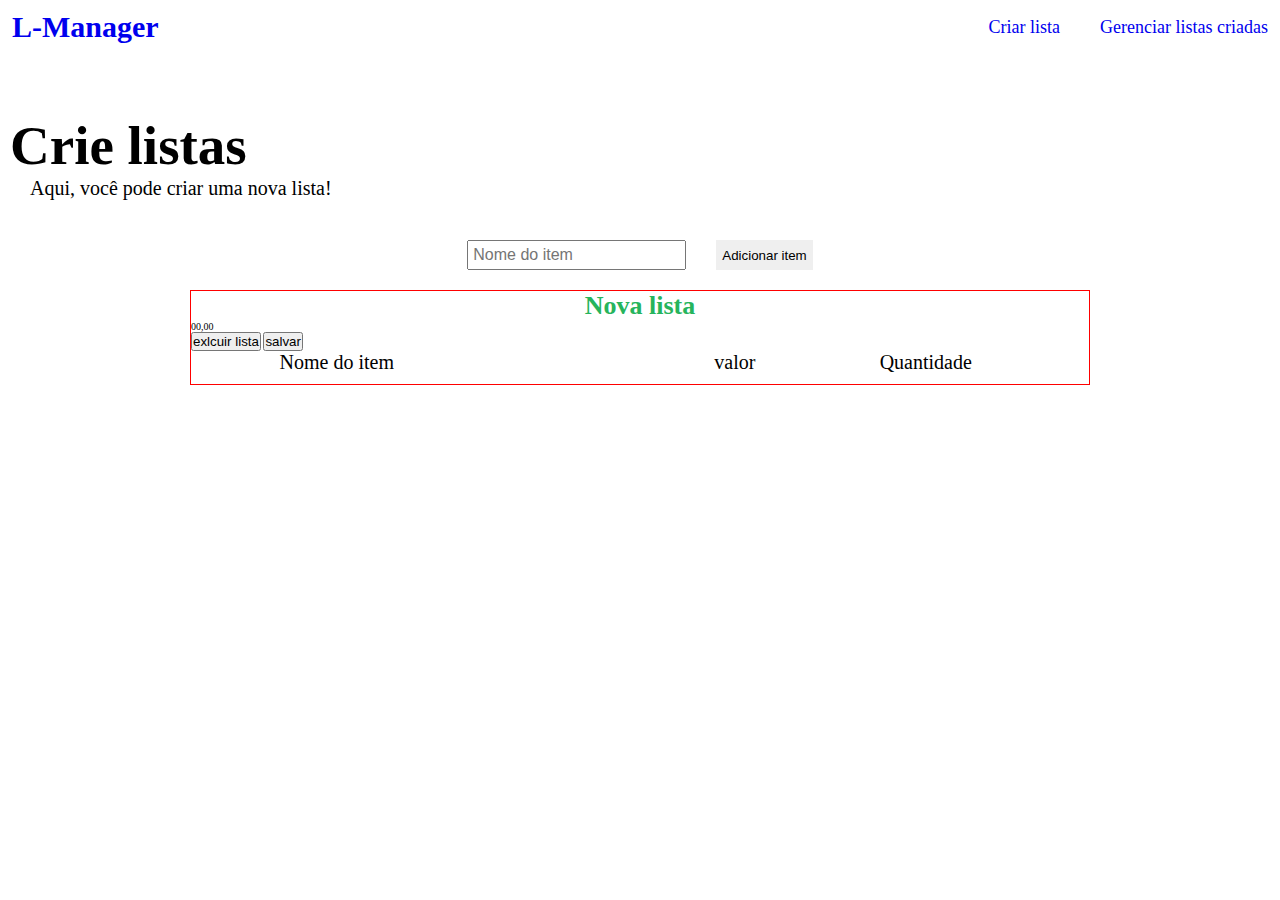
==== index.html @ 5e7c85ae "mvp 💡" ====
<!DOCTYPE html>
<html lang="pt-BR">

<head>
    <meta charset="UTF-8">
    <meta name="viewport" content="width=device-width, initial-scale=1.0">
    <link rel="stylesheet" href="css/index.css" type="text/css">
    <title>Criar nova lista / index</title>
</head>

<body>

    <div class="pop-up-container checked">
        <div class="pop-up">
            <span for="">Insira os dados da compra</span>
            <label for="">Valor do item
                <input type="text">
            </label>
            <label for=""> Quantidade comprada
                <input type="number">
            </label>
            <button>Ok</button>
        </div>
    </div>

    <div class="pop-up-container list-name">
        <div class="pop-up">
            <span for="">Dê um nome a sua lista</span>
            <input type="text" placeholder="Nome da lista">
            <button>Ok</button>
        </div>
    </div>

    <nav>
        <h4><a href="#" id="logoText">L-Manager</a></h4>

        <ul>
            <li><a href="index.html">Criar lista</a></li>
            <li><a href="page2.html">Gerenciar listas criadas</a></li>
        </ul>
    </nav>

    <header>
        <h1>Crie listas</h1>
        <p>Aqui, você pode criar uma nova lista!</p>
    </header>

    <main>

        <div class="input-container">
            <input type="text" id="input-novo-item" placeholder="Nome do item">
            <button id="bt-create-item">Adicionar item</button>
        </div>

        <div class="div-list">
            <div class="div-header">
                <div class="texts">
                    <h5 class="list-name" >Nova lista</h5>
                    <span class="span-gastos hide">00,00</span>
                </div>
                <div class="div-buttons">
                    <button id="bt-delete-list">exlcuir lista</button>
                    <button id="bt-save-list">salvar</button>
                </div>
            </div>
            <ul>
                <li>
                    <input type="checkbox" class="list-checkbox " style="visibility: hidden;">
                    <span class="span-item">Nome do item</span>
                    <span class="span-valor hide">valor</span>
                    <span class="span-quantidade hide">Quantidade</span>
                    <button class="delete-item" style="visibility: hidden;">Excluir</button>
                </li>
            </ul>
        </div>

    </main>

    <script src="javascript/index.js"></script>

</body>

</html>
---- css/index.css ----
/*============= GERAL ==============*/

*{
    margin: 0;
    padding: 0;
    box-sizing: border-box;
    list-style: none;
    text-decoration: none;
}

:root{
    font-size: 62.5%;

    --body-bg-color: #fff;
    --title-color: #000;
    --sub-title-color: #000;
    --text-color: #000;
}

body{
    background-color: var(--body-bg-color);
}

.pop-up-container{
    display: none;

    width: 100vw;
    height: 100vh;

    position: absolute;

    overflow: hidden;

    background-color: rgba(0, 0, 0, 0.384);
}

.pop-up{
    background-color: aqua;

    width: 30rem;
    padding: 1rem 1rem;

    border-radius: .5rem;

    margin: 50vh auto;
    transform: translateY(-50%);
}

.pop-up *{
    display: block;

    margin: 0 auto;
}

.pop-up span{
    margin-bottom: 1rem;

    font-size: 2rem;
    text-align: center;
}
.pop-up input{
    font-size: 2rem;

    padding: .4rem;
    margin-bottom: 1.5rem;
}
.pop-up button{
    font-size: 1.6rem;

    padding: .4rem 1rem;
}


/*============= NAV ==============*/
nav{
    display: flex;
    justify-content: space-between;

    padding: 1rem 1.2rem;
    margin-bottom: 6rem;
}

#logoText{
    font-size: 3rem;
}

nav ul{
    display: flex;
    align-items: center;
    gap: 4rem;
}

nav a{
    font-size: 1.8rem;
}




/*============= HEADER ==============*/
header{
    margin-bottom: 4rem;
}

h1{
    font-size: 5.5rem;
    padding-left: 1rem;
}

header p{
    font-size: 2rem;
    padding-left: 3rem;
}






/*============= MAIN - INPUT CONTAINER ==============*/

.input-container{
    display: flex;
    justify-content: center;
    gap: 3rem;
    margin-bottom: 2rem;
}

.input-container input{
    font-size: 1.6rem;
    padding: .4rem;
}

.input-container button{
    border-radius: 0;
    border: none;
    padding: .4rem .6rem;
}





/*============= MAIN - LIST CONTAINER ==============*/

.div-list{
    border: 1px solid red;
    max-width: 90rem;
    margin-inline: auto;
}


h5{
    text-align: center;
    font-size: 2.6rem;
}

.div-list li{
    margin-bottom: 1rem;
    display: flex;
    align-items: center;
    justify-content: space-between;
}

.span-item{
    font-size: 2rem;
    width: 40%;
}

.span-valor, .span-quantidade{
    width: 10%;
    font-size: 2rem;
}

input[type="checkbox"]{
    display: block;
}

.delete-button{
    background-color: red;
}

h5.list-name{
    color: rgb(38, 180, 92);
}
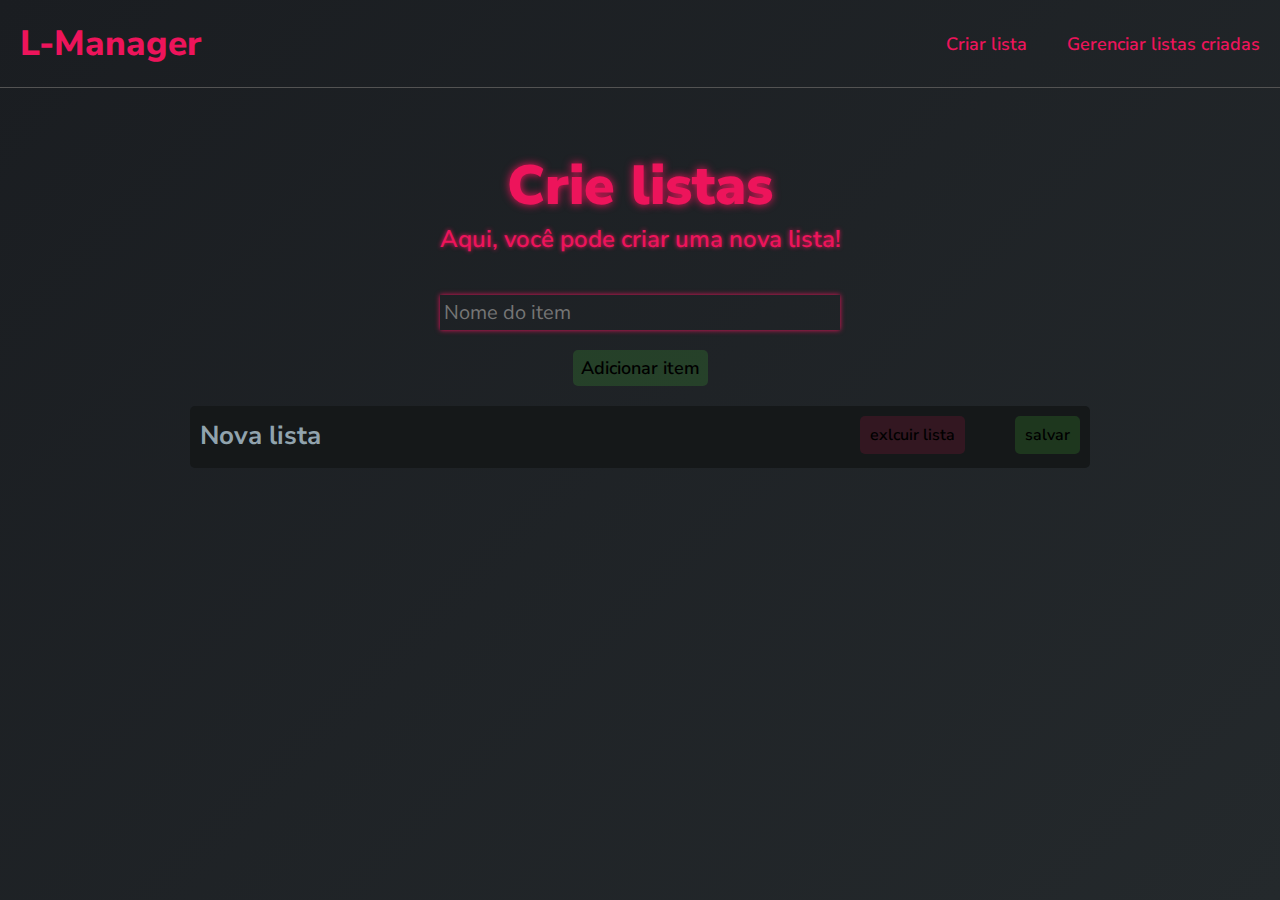
==== commit ba922563: "style & validation :art:" ====
--- a/index.html
+++ b/index.html
@@ -5,29 +5,18 @@
     <meta charset="UTF-8">
     <meta name="viewport" content="width=device-width, initial-scale=1.0">
     <link rel="stylesheet" href="css/index.css" type="text/css">
+    <link rel="preconnect" href="https://fonts.googleapis.com">
+    <link rel="preconnect" href="https://fonts.gstatic.com" crossorigin>
+    <link href="https://fonts.googleapis.com/css2?family=Nunito+Sans:wght@200;300;400;600;700;800;900&display=swap" rel="stylesheet">
     <title>Criar nova lista / index</title>
 </head>
 
 <body>
-
-    <div class="pop-up-container checked">
-        <div class="pop-up">
-            <span for="">Insira os dados da compra</span>
-            <label for="">Valor do item
-                <input type="text">
-            </label>
-            <label for=""> Quantidade comprada
-                <input type="number">
-            </label>
-            <button>Ok</button>
-        </div>
-    </div>
-
     <div class="pop-up-container list-name">
         <div class="pop-up">
             <span for="">Dê um nome a sua lista</span>
             <input type="text" placeholder="Nome da lista">
-            <button>Ok</button>
+            <button disabled>Nomear lista</button>
         </div>
     </div>
 
@@ -49,7 +38,7 @@
 
         <div class="input-container">
             <input type="text" id="input-novo-item" placeholder="Nome do item">
-            <button id="bt-create-item">Adicionar item</button>
+            <button id="bt-create-item" disabled>Adicionar item</button>
         </div>
 
         <div class="div-list">
@@ -59,21 +48,20 @@
                     <span class="span-gastos hide">00,00</span>
                 </div>
                 <div class="div-buttons">
-                    <button id="bt-delete-list">exlcuir lista</button>
-                    <button id="bt-save-list">salvar</button>
+                    <button id="bt-delete-list" title="Excluir lista">exlcuir lista</button>
+                    <button id="bt-save-list" title="Salvar lista">salvar</button>
                 </div>
             </div>
             <ul>
-                <li>
-                    <input type="checkbox" class="list-checkbox " style="visibility: hidden;">
-                    <span class="span-item">Nome do item</span>
-                    <span class="span-valor hide">valor</span>
-                    <span class="span-quantidade hide">Quantidade</span>
+                <li class="hide">
+                    <input type="checkbox" class="list-checkbox" style="visibility: hidden;">
+                    <span class="span-item" >Nome do item</span>
+                    <span class="span-valor">valor</span>
+                    <span class="span-quantidade">Quantidade</span>
                     <button class="delete-item" style="visibility: hidden;">Excluir</button>
                 </li>
             </ul>
         </div>
-
     </main>
 
     <script src="javascript/index.js"></script>
--- a/css/index.css
+++ b/css/index.css
@@ -1,27 +1,37 @@
 /*============= GERAL ==============*/
 
-*{
+* {
     margin: 0;
     padding: 0;
     box-sizing: border-box;
     list-style: none;
     text-decoration: none;
-}
-
-:root{
+
+    font-family: 'Nunito Sans', sans-serif;
+    transition: .3s;
+}
+
+:root {
     font-size: 62.5%;
 
-    --body-bg-color: #fff;
-    --title-color: #000;
-    --sub-title-color: #000;
-    --text-color: #000;
-}
-
-body{
-    background-color: var(--body-bg-color);
-}
-
-.pop-up-container{
+    --vermelho-fiap: #ED145B;
+    --cinza-fiap: #202427;
+    --texto-fiap: #91A3AD;
+    --amarelo-forte: #F4FF52;
+    --verde-forte: #53FF45;
+    --gradiente-fiap: linear-gradient(135deg,#1a1d21,#24292c);
+    --verde-apagado: #55ff4523;
+    --vermelho-apagado: #ED145B23;
+}
+
+body {
+   min-height: 100vh;
+  
+
+   background: var(--gradiente-fiap) no-repeat center;
+}
+
+.pop-up-container {
     display: none;
 
     width: 100vw;
@@ -31,12 +41,12 @@
 
     overflow: hidden;
 
-    background-color: rgba(0, 0, 0, 0.384);
-}
-
-.pop-up{
-    background-color: aqua;
-
+    background-color: rgba(0, 0, 0, 0.404);
+}
+
+.pop-up {
+    background-color: #ED145B;
+    
     width: 30rem;
     padding: 1rem 1rem;
 
@@ -44,72 +54,128 @@
 
     margin: 50vh auto;
     transform: translateY(-50%);
-}
-
-.pop-up *{
+
+    box-shadow: 0 0 20px #ED145B;
+}
+
+.pop-up * {
     display: block;
 
     margin: 0 auto;
 }
 
-.pop-up span{
+.pop-up span {
     margin-bottom: 1rem;
 
     font-size: 2rem;
     text-align: center;
 }
-.pop-up input{
+
+.pop-up input {
     font-size: 2rem;
 
     padding: .4rem;
     margin-bottom: 1.5rem;
-}
-.pop-up button{
+  
+    border: none;
+    border-radius: .5rem;
+}
+
+
+.pop-up button {
     font-size: 1.6rem;
+    font-weight: 600;
 
     padding: .4rem 1rem;
-}
+
+    border: none;
+    border-radius: .5rem;
+
+    background-color: var(--verde-forte);
+
+
+}
+
+
+#bt-delete-list:hover, 
+#bt-save-list:hover,
+.input-container button:hover, 
+input[type="checkbox"]:hover, 
+.delete-item:hover,
+.pop-up button:hover{
+    cursor: pointer;
+}
+
+
+.input-container button[disabled], .pop-up-container.list-name button[disabled]{
+    background-color: var(--verde-apagado);
+    box-shadow: none;
+}
+
+
+
+
 
 
 /*============= NAV ==============*/
-nav{
+nav {
     display: flex;
     justify-content: space-between;
 
-    padding: 1rem 1.2rem;
+    padding: 2rem;
     margin-bottom: 6rem;
-}
-
-#logoText{
-    font-size: 3rem;
-}
-
-nav ul{
+
+    border-bottom: 1px solid #535353;
+}
+
+#logoText {
+    font-size: 3.5rem;
+    font-weight: 800;
+}
+
+#logoText:hover{
+    text-shadow: 0 0 15px #ED145B;
+}
+
+
+nav ul {
     display: flex;
     align-items: center;
     gap: 4rem;
 }
 
-nav a{
+nav a {
     font-size: 1.8rem;
+    font-weight: 600;
+    color: #ED145B;
+}
+
+nav a:hover{
+    text-shadow: 0 0 10px #ED145B;
+    
 }
 
 
 
 
 /*============= HEADER ==============*/
-header{
+header {
     margin-bottom: 4rem;
-}
-
-h1{
+
+    text-align: center;
+    color: #ED145B;
+}
+
+h1 {
     font-size: 5.5rem;
-    padding-left: 1rem;
-}
-
-header p{
-    font-size: 2rem;
-    padding-left: 3rem;
+    text-shadow: 0px 0px 8px #ED145B;
+    font-weight: 900;
+}
+
+header p {
+    font-size: 2.4rem;
+    font-weight: 600;
+    text-shadow: 0px 0px 4px #ED145B;
 }
 
 
@@ -119,23 +185,59 @@
 
 /*============= MAIN - INPUT CONTAINER ==============*/
 
-.input-container{
+.input-container {
     display: flex;
     justify-content: center;
-    gap: 3rem;
+    flex-direction: column;
+    align-items: center;
+
+    gap: 2rem;
+
     margin-bottom: 2rem;
 }
 
-.input-container input{
-    font-size: 1.6rem;
+
+.input-container input {
+    font-size: 2rem;
+
+    width: 40rem;
     padding: .4rem;
-}
-
-.input-container button{
-    border-radius: 0;
-    border: none;
-    padding: .4rem .6rem;
-}
+
+    outline: none;
+
+    border: none;
+
+    background-color: transparent;
+    color: var(--texto-fiap);
+    box-shadow: 0 0 5px #ED145B;
+}
+
+.input-container input:focus{
+    background-color: #ed145c07;
+}
+
+
+.input-container button {
+    border-radius: .5rem;
+    border: none;
+
+    padding: .6rem .8rem;
+
+
+    font-size: 1.8rem;
+    font-weight: 600;
+    color: black;
+
+    width: fit-content;
+
+   
+
+    background-color: var(--verde-forte);
+    box-shadow: 0 0 15px var(--verde-forte);
+}
+
+
+
 
 
 
@@ -143,43 +245,153 @@
 
 /*============= MAIN - LIST CONTAINER ==============*/
 
-.div-list{
-    border: 1px solid red;
+.div-list {
     max-width: 90rem;
     margin-inline: auto;
-}
-
-
-h5{
-    text-align: center;
-    font-size: 2.6rem;
-}
-
-.div-list li{
-    margin-bottom: 1rem;
+
+    border-radius: .5rem;
+
+    background-color: #151819;
+
+    padding-inline: 1rem;
+    padding-bottom: .4rem;
+}
+
+
+.div-header {
     display: flex;
     align-items: center;
     justify-content: space-between;
-}
-
-.span-item{
+    
+    padding-block: 1rem;
+}
+
+
+.div-header .texts{
+    flex-grow: 1;
+}
+
+
+.div-header .texts h5{
+    text-align: start;
+    font-size: 2.6rem;
+    color: var(--texto-fiap);
+}
+
+
+.div-header .texts span{
+    font-size: 2rem;
+    color: var(--texto-fiap);
+}
+
+
+.div-header .texts span::before{
+    content: 'Total gasto: R$ ';
+    color: var(--texto-fiap);
+    margin-top: 1rem;
+}
+
+
+.div-buttons {
+    width: 25%;
+
+    display: flex;
+
+    justify-content: space-between;
+}
+
+
+.div-buttons button {
+    font-size: 1.6rem;
+    font-weight: 600;
+
+    padding: .8rem 1rem;
+
+    border-radius: .5rem;
+    border: none;
+}
+
+
+#bt-delete-list{
+    background-color: var(--vermelho-apagado);
+}
+
+
+#bt-delete-list:hover{
+    box-shadow: 0 0 10px var(--vermelho-fiap);
+    background-color: var(--vermelho-fiap);
+}
+
+
+#bt-save-list{
+   background-color: var(--verde-apagado);
+}
+
+
+#bt-save-list:hover{
+    
+    box-shadow: 0 0 10px var(--verde-forte);
+    background-color: var(--verde-forte);
+}
+
+
+.div-list li:nth-of-type(1) {
+    color: var(--texto-fiap);
+    border-bottom: 1px solid #535353;
+}
+
+.div-list li {
+    margin-bottom: 1rem;
+    padding: .4rem .6rem;
+
+    border-radius: .5rem;
+
+    display: flex;
+    align-items: center;
+    justify-content: space-between;
+
+    color: var(--texto-fiap);
+}
+
+.span-item {
     font-size: 2rem;
     width: 40%;
 }
 
-.span-valor, .span-quantidade{
+.span-valor,
+.span-quantidade {
     width: 10%;
     font-size: 2rem;
 }
 
-input[type="checkbox"]{
+
+input[type="checkbox"] {
     display: block;
-}
-
-.delete-button{
-    background-color: red;
-}
-
-h5.list-name{
-    color: rgb(38, 180, 92);
+
+    width: 2.4rem;
+    height: 2.4rem;
+}
+
+.delete-item {
+
+    font-size: 1.5rem;
+    font-weight: 600;
+
+    height: 2.4rem;
+    padding-inline: .6rem;
+    padding-block: .3rem;
+
+    border-radius: .5rem;
+    border: none;
+    
+    background-color: var(--vermelho-fiap);
+}
+
+
+.delete-item:hover {
+    box-shadow: 0 0 15px var(--vermelho-fiap);
+}
+
+.hide{
+    display: none !important;
 }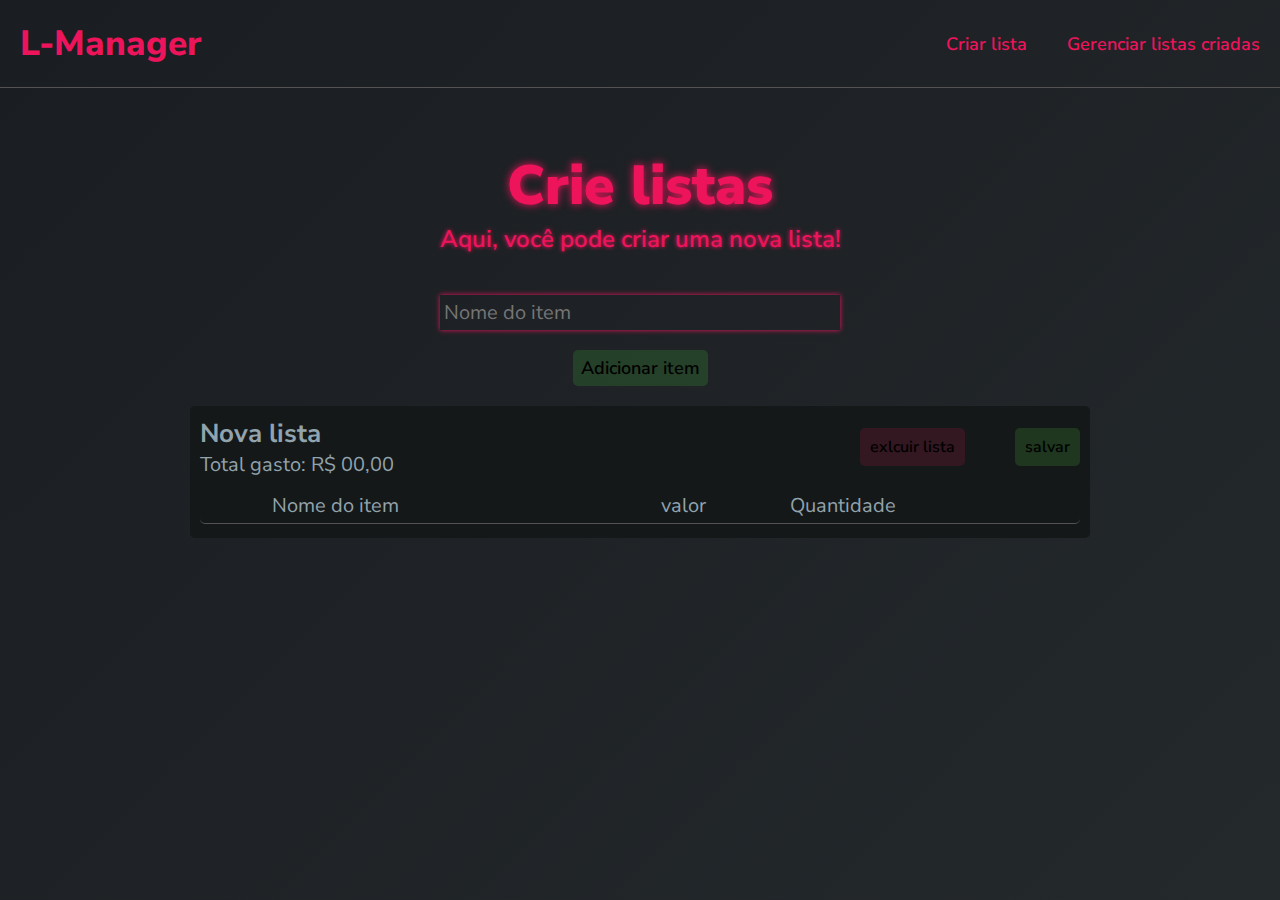
==== commit 95c2c2f5: "Reestruturação :clown_face:" ====
--- a/index.html
+++ b/index.html
@@ -7,7 +7,8 @@
     <link rel="stylesheet" href="css/index.css" type="text/css">
     <link rel="preconnect" href="https://fonts.googleapis.com">
     <link rel="preconnect" href="https://fonts.gstatic.com" crossorigin>
-    <link href="https://fonts.googleapis.com/css2?family=Nunito+Sans:wght@200;300;400;600;700;800;900&display=swap" rel="stylesheet">
+    <link href="https://fonts.googleapis.com/css2?family=Nunito+Sans:wght@200;300;400;600;700;800;900&display=swap"
+        rel="stylesheet">
     <title>Criar nova lista / index</title>
 </head>
 
@@ -20,12 +21,38 @@
         </div>
     </div>
 
+    <div class="pop-up-container checked">
+        <div class="pop-up">
+            <span for="">Insira os dados da compra</span>
+            <label for="">Valor do item
+                <input type="text" class="input-valor">
+            </label>
+            <label for=""> Quantidade comprada
+                <input type="number" class="input-quantidade">
+            </label>
+            <button>Ok</button>
+        </div>
+    </div>
+
+    <div class="pop-up-container edit">
+        <div class="pop-up">
+            <span for="">Insira os novos dados da compra</span>
+            <label for="">Valor do item
+                <input type="text" class="input-valor">
+            </label>
+            <label for=""> Quantidade comprada
+                <input type="number" class="input-quantidade">
+            </label>
+            <button>Ok</button>
+        </div>
+    </div>
+
     <nav>
         <h4><a href="#" id="logoText">L-Manager</a></h4>
 
         <ul>
             <li><a href="index.html">Criar lista</a></li>
-            <li><a href="page2.html">Gerenciar listas criadas</a></li>
+            <li><a href="gerenciar.html">Gerenciar listas criadas</a></li>
         </ul>
     </nav>
 
@@ -44,7 +71,7 @@
         <div class="div-list">
             <div class="div-header">
                 <div class="texts">
-                    <h5 class="list-name" >Nova lista</h5>
+                    <h5 class="list-name">Nova lista</h5>
                     <span class="span-gastos hide">00,00</span>
                 </div>
                 <div class="div-buttons">
@@ -55,17 +82,18 @@
             <ul>
                 <li class="hide">
                     <input type="checkbox" class="list-checkbox" style="visibility: hidden;">
-                    <span class="span-item" >Nome do item</span>
+                    <span class="span-item">Nome do item</span>
                     <span class="span-valor">valor</span>
                     <span class="span-quantidade">Quantidade</span>
+                    <button class="edit-item" style="visibility: hidden;">Editar</button>
                     <button class="delete-item" style="visibility: hidden;">Excluir</button>
                 </li>
             </ul>
         </div>
     </main>
 
-    <script src="javascript/index.js"></script>
-
+    <script type="module" src="javascript/index.js"></script>
+    <script  type="module" src="javascript/geral.js"></script>
 </body>
 
 </html>--- a/css/index.css
+++ b/css/index.css
@@ -210,10 +210,11 @@
     background-color: transparent;
     color: var(--texto-fiap);
     box-shadow: 0 0 5px #ED145B;
+    transition: 0s;
 }
 
 .input-container input:focus{
-    background-color: #ed145c07;
+    background-color: #ed145c17;
 }
 
 
@@ -288,7 +289,7 @@
 .div-header .texts span::before{
     content: 'Total gasto: R$ ';
     color: var(--texto-fiap);
-    margin-top: 1rem;
+    margin-top: 1.5rem;
 }
 
 
@@ -372,7 +373,7 @@
     height: 2.4rem;
 }
 
-.delete-item {
+.delete-item, .edit-item{
 
     font-size: 1.5rem;
     font-weight: 600;
@@ -383,15 +384,29 @@
 
     border-radius: .5rem;
     border: none;
-    
+}
+
+.edit-item[disabled='']{
+    background-color: var(--verde-apagado);
+}
+
+.edit-item[disabled='']:hover{
+    box-shadow: none
+}
+
+.edit-item{
+    background-color: var(--verde-forte);
+}
+
+.edit-item:hover {
+    box-shadow: 0 0 15px var(--verde-forte);
+}
+
+.delete-item{
     background-color: var(--vermelho-fiap);
 }
-
 
 .delete-item:hover {
     box-shadow: 0 0 15px var(--vermelho-fiap);
 }
 
-.hide{
-    display: none !important;
-}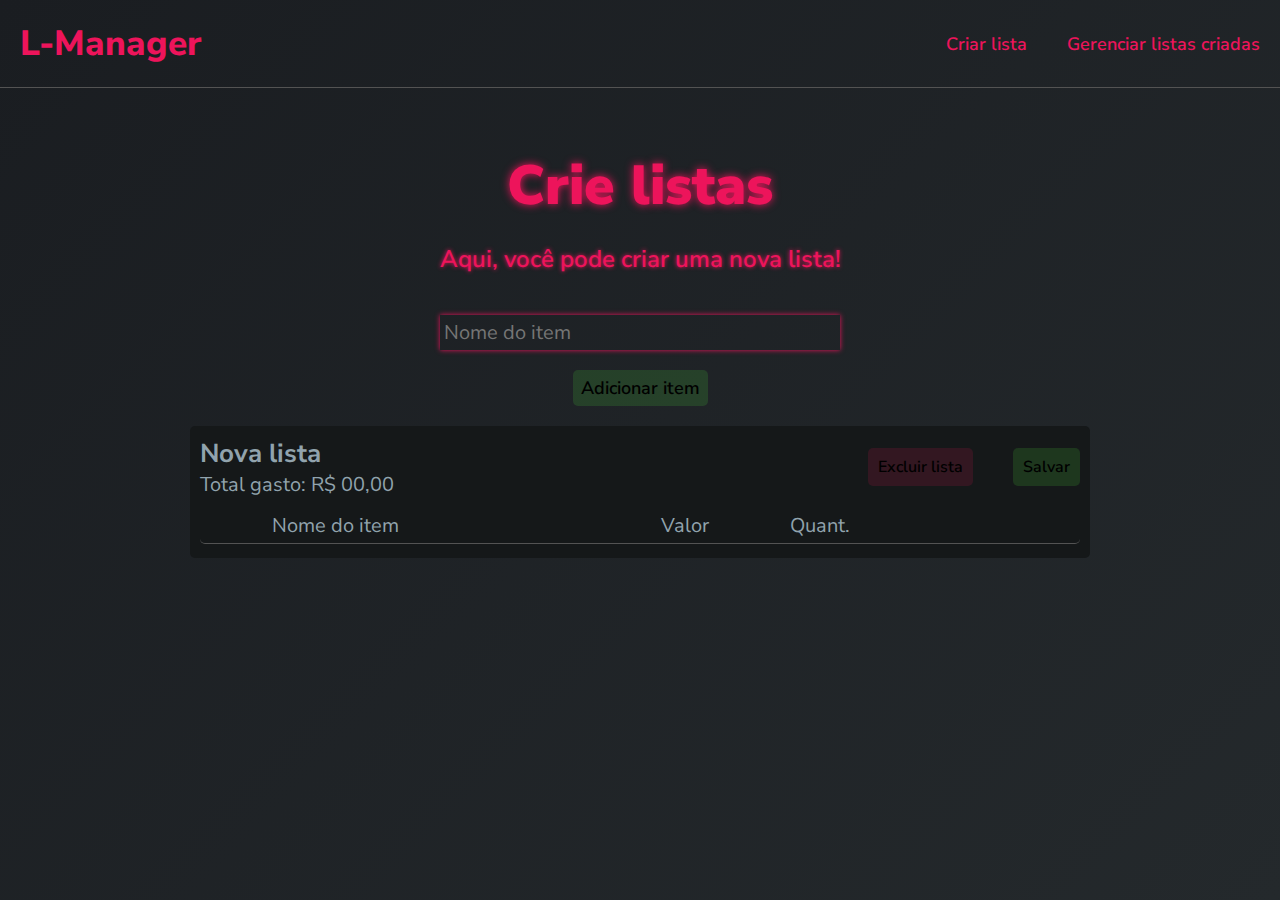
==== commit 15c20bc9: "features finais + responsivo tablet" ====
--- a/index.html
+++ b/index.html
@@ -25,7 +25,7 @@
         <div class="pop-up">
             <span for="">Insira os dados da compra</span>
             <label for="">Valor do item
-                <input type="text" class="input-valor">
+                <input type="number" class="input-valor">
             </label>
             <label for=""> Quantidade comprada
                 <input type="number" class="input-quantidade">
@@ -38,7 +38,7 @@
         <div class="pop-up">
             <span for="">Insira os novos dados da compra</span>
             <label for="">Valor do item
-                <input type="text" class="input-valor">
+                <input type="number" class="input-valor">
             </label>
             <label for=""> Quantidade comprada
                 <input type="number" class="input-quantidade">
@@ -75,16 +75,16 @@
                     <span class="span-gastos hide">00,00</span>
                 </div>
                 <div class="div-buttons">
-                    <button id="bt-delete-list" title="Excluir lista">exlcuir lista</button>
-                    <button id="bt-save-list" title="Salvar lista">salvar</button>
+                    <button id="bt-delete-list" title="Excluir lista">Excluir lista</button>
+                    <button id="bt-save-list" title="Salvar lista">Salvar</button>
                 </div>
             </div>
             <ul>
                 <li class="hide">
                     <input type="checkbox" class="list-checkbox" style="visibility: hidden;">
                     <span class="span-item">Nome do item</span>
-                    <span class="span-valor">valor</span>
-                    <span class="span-quantidade">Quantidade</span>
+                    <span class="span-valor">Valor</span>
+                    <span class="span-quantidade">Quant.</span>
                     <button class="edit-item" style="visibility: hidden;">Editar</button>
                     <button class="delete-item" style="visibility: hidden;">Excluir</button>
                 </li>
--- a/css/index.css
+++ b/css/index.css
@@ -19,16 +19,16 @@
     --texto-fiap: #91A3AD;
     --amarelo-forte: #F4FF52;
     --verde-forte: #53FF45;
-    --gradiente-fiap: linear-gradient(135deg,#1a1d21,#24292c);
+    --gradiente-fiap: linear-gradient(135deg, #1a1d21, #24292c);
     --verde-apagado: #55ff4523;
     --vermelho-apagado: #ED145B23;
 }
 
 body {
-   min-height: 100vh;
-  
-
-   background: var(--gradiente-fiap) no-repeat center;
+    min-height: 100vh;
+
+
+    background: var(--gradiente-fiap) no-repeat center;
 }
 
 .pop-up-container {
@@ -46,7 +46,7 @@
 
 .pop-up {
     background-color: #ED145B;
-    
+
     width: 30rem;
     padding: 1rem 1rem;
 
@@ -65,7 +65,7 @@
 }
 
 .pop-up span {
-    margin-bottom: 1rem;
+    margin-bottom: 2rem;
 
     font-size: 2rem;
     text-align: center;
@@ -75,10 +75,11 @@
     font-size: 2rem;
 
     padding: .4rem;
-    margin-bottom: 1.5rem;
-  
+    margin-block: .5rem 2rem;
+
     border: none;
     border-radius: .5rem;
+    width: 100%;
 }
 
 
@@ -92,22 +93,27 @@
     border-radius: .5rem;
 
     background-color: var(--verde-forte);
-
-
-}
-
-
-#bt-delete-list:hover, 
+}
+
+.pop-up label{
+    font-size: 1.6rem;
+    font-weight: 500;
+    width: 90%;
+}
+
+
+#bt-delete-list:hover,
 #bt-save-list:hover,
-.input-container button:hover, 
-input[type="checkbox"]:hover, 
+.input-container button:hover,
+input[type="checkbox"]:hover,
 .delete-item:hover,
-.pop-up button:hover{
+.pop-up button:hover {
     cursor: pointer;
 }
 
 
-.input-container button[disabled], .pop-up-container.list-name button[disabled]{
+.input-container button[disabled],
+.pop-up-container.list-name button[disabled] {
     background-color: var(--verde-apagado);
     box-shadow: none;
 }
@@ -133,7 +139,7 @@
     font-weight: 800;
 }
 
-#logoText:hover{
+#logoText:hover {
     text-shadow: 0 0 15px #ED145B;
 }
 
@@ -150,9 +156,9 @@
     color: #ED145B;
 }
 
-nav a:hover{
+nav a:hover {
     text-shadow: 0 0 10px #ED145B;
-    
+
 }
 
 
@@ -170,12 +176,15 @@
     font-size: 5.5rem;
     text-shadow: 0px 0px 8px #ED145B;
     font-weight: 900;
+    padding-inline: 2rem;
+    margin-bottom: 2rem;
 }
 
 header p {
     font-size: 2.4rem;
     font-weight: 600;
     text-shadow: 0px 0px 4px #ED145B;
+     padding-inline: 2rem;
 }
 
 
@@ -213,7 +222,7 @@
     transition: 0s;
 }
 
-.input-container input:focus{
+.input-container input:focus {
     background-color: #ed145c17;
 }
 
@@ -231,7 +240,7 @@
 
     width: fit-content;
 
-   
+
 
     background-color: var(--verde-forte);
     box-shadow: 0 0 15px var(--verde-forte);
@@ -263,30 +272,30 @@
     display: flex;
     align-items: center;
     justify-content: space-between;
-    
+
     padding-block: 1rem;
 }
 
 
-.div-header .texts{
+.div-header .texts {
     flex-grow: 1;
 }
 
 
-.div-header .texts h5{
+.div-header .texts h5 {
     text-align: start;
     font-size: 2.6rem;
     color: var(--texto-fiap);
 }
 
 
-.div-header .texts span{
+.div-header .texts span {
     font-size: 2rem;
     color: var(--texto-fiap);
 }
 
 
-.div-header .texts span::before{
+.div-header .texts span::before {
     content: 'Total gasto: R$ ';
     color: var(--texto-fiap);
     margin-top: 1.5rem;
@@ -294,10 +303,10 @@
 
 
 .div-buttons {
-    width: 25%;
-
+    width: max-content;
+    
     display: flex;
-
+    gap: 4rem;
     justify-content: space-between;
 }
 
@@ -313,24 +322,24 @@
 }
 
 
-#bt-delete-list{
+#bt-delete-list {
     background-color: var(--vermelho-apagado);
 }
 
 
-#bt-delete-list:hover{
+#bt-delete-list:hover {
     box-shadow: 0 0 10px var(--vermelho-fiap);
     background-color: var(--vermelho-fiap);
 }
 
 
-#bt-save-list{
-   background-color: var(--verde-apagado);
-}
-
-
-#bt-save-list:hover{
-    
+#bt-save-list {
+    background-color: var(--verde-apagado);
+}
+
+
+#bt-save-list:hover {
+
     box-shadow: 0 0 10px var(--verde-forte);
     background-color: var(--verde-forte);
 }
@@ -357,6 +366,7 @@
 .span-item {
     font-size: 2rem;
     width: 40%;
+   word-break: break-all;
 }
 
 .span-valor,
@@ -373,7 +383,8 @@
     height: 2.4rem;
 }
 
-.delete-item, .edit-item{
+.delete-item,
+.edit-item {
 
     font-size: 1.5rem;
     font-weight: 600;
@@ -386,23 +397,25 @@
     border: none;
 }
 
-.edit-item[disabled='']{
+.edit-item[disabled=''] {
     background-color: var(--verde-apagado);
 }
 
-.edit-item[disabled='']:hover{
+.edit-item[disabled='']:hover {
+    cursor: initial;
     box-shadow: none
 }
 
-.edit-item{
+.edit-item {
     background-color: var(--verde-forte);
 }
 
 .edit-item:hover {
     box-shadow: 0 0 15px var(--verde-forte);
-}
-
-.delete-item{
+    cursor: pointer;
+}
+
+.delete-item {
     background-color: var(--vermelho-fiap);
 }
 
@@ -410,3 +423,153 @@
     box-shadow: 0 0 15px var(--vermelho-fiap);
 }
 
+
+
+
+
+/*==================================RESPONSIVE*/
+@media (max-width: 1000px) {
+
+    /*nav*/
+    nav {
+        padding: 1rem;
+        margin-bottom: 3rem;
+    }
+
+    #logoText {
+        font-size: 2rem;
+        font-weight: 800;
+    }
+
+
+    nav ul {
+        gap: 2rem;
+    }
+
+    nav a {
+        font-size: 1.6rem;
+    }
+
+
+
+    /*header*/
+    header {
+        margin-bottom: 3rem;
+    }
+
+    h1 {
+        font-size: 3rem;
+        font-weight: 800;
+    }
+
+    header p {
+        font-size: 2rem;
+    }
+
+
+
+    /*input container*/
+    .input-container {
+        gap: 2rem;
+    }
+
+
+    .input-container input {
+        font-size: 1.6rem;
+
+        width: 80vw;
+        max-width: 40rem;
+    }
+
+    .input-container button {
+        padding: .3rem .5rem;
+
+        font-size: 1.6rem;
+    }
+
+
+
+    /*list*/
+    .div-list {
+        width: 90rem;
+        max-width: 80vw;
+    }
+
+
+    .div-header {
+        padding-block: 1rem;
+    }
+
+
+    .div-header .texts {
+        flex-grow: 1;
+    }
+
+
+    .div-header .texts h5 {
+        font-size: 1.8rem;
+    }
+
+
+    .div-header .texts span {
+        font-size: 1.8rem;
+    }
+
+
+    .div-header .texts span::before {
+        margin-top: 1.5rem;
+    }
+
+
+    .div-buttons {
+        width: max-content;
+        gap: 1rem;
+    }
+
+
+    .div-buttons button {
+        font-size: 1.4rem;
+        padding: .4rem .6rem;
+    }
+
+    .div-list li {
+        margin-bottom: 1rem;
+        padding: .4rem .6rem;
+    }
+
+    .span-item {
+        font-size: 1.6rem;
+        width: 35%;
+    }
+
+    .span-valor,
+    .span-quantidade {
+        width: 10%;
+        font-size: 1.6rem;
+    }
+
+
+    input[type="checkbox"] {
+        display: block;
+
+        width: 1.8rem;
+        height: 1.8rem;
+    }
+
+    .delete-item,
+    .edit-item {
+
+        font-size: 1.4rem;
+        font-weight: 600;
+
+        height: 2.4rem;
+        padding-inline: .6rem;
+        padding-block: .3rem;
+    }
+
+}
+
+
+@media (max-width: 550px) {
+
+}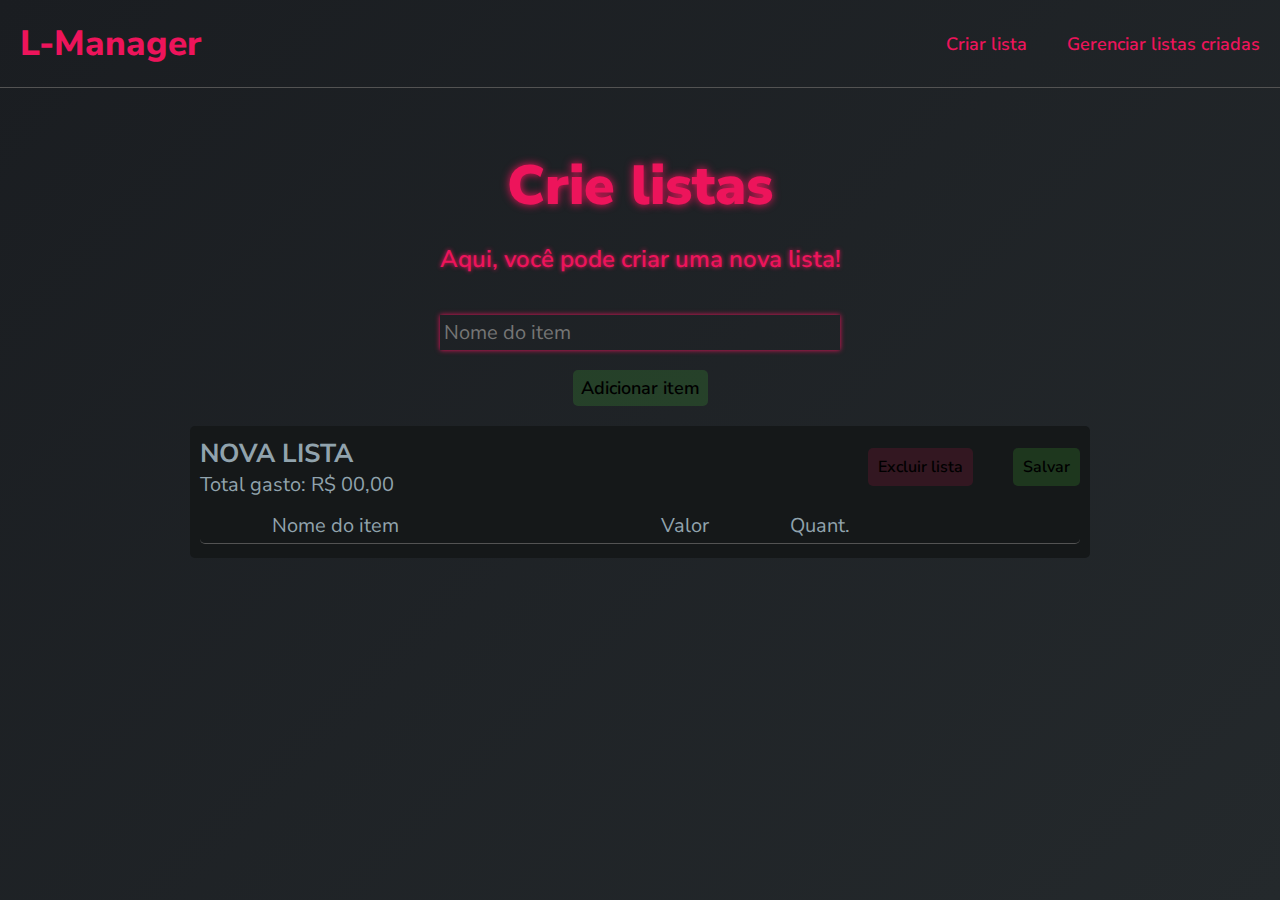
==== commit 121f8ff0: "remove autocomplete" ====
--- a/index.html
+++ b/index.html
@@ -16,7 +16,7 @@
     <div class="pop-up-container list-name">
         <div class="pop-up">
             <span for="">Dê um nome a sua lista</span>
-            <input type="text" placeholder="Nome da lista">
+            <input type="text" placeholder="Nome da lista" autocomplete="off">
             <button disabled>Nomear lista</button>
         </div>
     </div>
@@ -25,10 +25,10 @@
         <div class="pop-up">
             <span for="">Insira os dados da compra</span>
             <label for="">Valor do item
-                <input type="number" class="input-valor">
+                <input type="number" class="input-valor"  autocomplete="off">
             </label>
             <label for=""> Quantidade comprada
-                <input type="number" class="input-quantidade">
+                <input type="number" class="input-quantidade"  autocomplete="off">
             </label>
             <button>Ok</button>
         </div>
@@ -38,10 +38,10 @@
         <div class="pop-up">
             <span for="">Insira os novos dados da compra</span>
             <label for="">Valor do item
-                <input type="number" class="input-valor">
+                <input type="number" class="input-valor"  autocomplete="off"> 
             </label>
             <label for=""> Quantidade comprada
-                <input type="number" class="input-quantidade">
+                <input type="number" class="input-quantidade"  autocomplete="off">
             </label>
             <button>Ok</button>
         </div>
@@ -64,7 +64,7 @@
     <main>
 
         <div class="input-container">
-            <input type="text" id="input-novo-item" placeholder="Nome do item">
+            <input type="text" id="input-novo-item" placeholder="Nome do item"  autocomplete="off">
             <button id="bt-create-item" disabled>Adicionar item</button>
         </div>
 
--- a/css/index.css
+++ b/css/index.css
@@ -27,7 +27,6 @@
 body {
     min-height: 100vh;
 
-
     background: var(--gradiente-fiap) no-repeat center;
 }
 
@@ -48,6 +47,7 @@
     background-color: #ED145B;
 
     width: 30rem;
+    max-width: 80vw;
     padding: 1rem 1rem;
 
     border-radius: .5rem;
@@ -95,7 +95,7 @@
     background-color: var(--verde-forte);
 }
 
-.pop-up label{
+.pop-up label {
     font-size: 1.6rem;
     font-weight: 500;
     width: 90%;
@@ -184,7 +184,7 @@
     font-size: 2.4rem;
     font-weight: 600;
     text-shadow: 0px 0px 4px #ED145B;
-     padding-inline: 2rem;
+    padding-inline: 2rem;
 }
 
 
@@ -279,6 +279,7 @@
 
 .div-header .texts {
     flex-grow: 1;
+
 }
 
 
@@ -286,6 +287,7 @@
     text-align: start;
     font-size: 2.6rem;
     color: var(--texto-fiap);
+    text-transform: uppercase;
 }
 
 
@@ -304,7 +306,7 @@
 
 .div-buttons {
     width: max-content;
-    
+
     display: flex;
     gap: 4rem;
     justify-content: space-between;
@@ -366,13 +368,14 @@
 .span-item {
     font-size: 2rem;
     width: 40%;
-   word-break: break-all;
+    word-break: break-all;
 }
 
 .span-valor,
 .span-quantidade {
     width: 10%;
     font-size: 2rem;
+    word-break: keep-all;
 }
 
 
@@ -508,6 +511,7 @@
 
     .div-header .texts h5 {
         font-size: 1.8rem;
+        word-break: break-all;
     }
 
 
@@ -572,4 +576,78 @@
 
 @media (max-width: 550px) {
 
+    #logoText {
+        font-size: 1.8rem;
+    }
+
+    nav li {
+        text-align: center;
+    }
+
+    nav ul {
+        gap: 1rem;
+    }
+
+
+    .div-list {
+        max-width: none;
+        width: 95%;
+        max-height: 50vh;
+        overflow-y: scroll;
+        margin-bottom: 2rem;
+    }
+
+    .div-header .texts{
+        width: 70%;
+    }
+
+    .div-header .texts h5 {
+        font-size: 1.6rem;
+        
+    }
+
+    .div-header .texts span {
+        font-size: 1.4rem;
+    }
+
+    .div-header .texts span::before {
+        content: 'Total: R$ ';
+    }
+
+    .div-buttons button {
+        font-size: 1.4rem;
+        padding: .4rem .5rem;
+    }
+    
+    .span-item {
+        font-size: 1.4rem;
+        width: 20%;
+
+    }
+
+    .span-valor,
+    .span-quantidade {
+        font-size: 1.4rem;
+        width: 15%;
+        text-align: center;
+        word-break: break-all;
+    }
+
+    li.hide span{
+        word-break: keep-all;
+    }
+
+    .delete-item,
+    .edit-item {
+
+        font-size: 1.4rem;
+        font-weight: 600;
+
+        height: 2.4rem;
+        padding-inline: .3rem;
+        padding-block: .1rem;
+    }
+
+
+
 }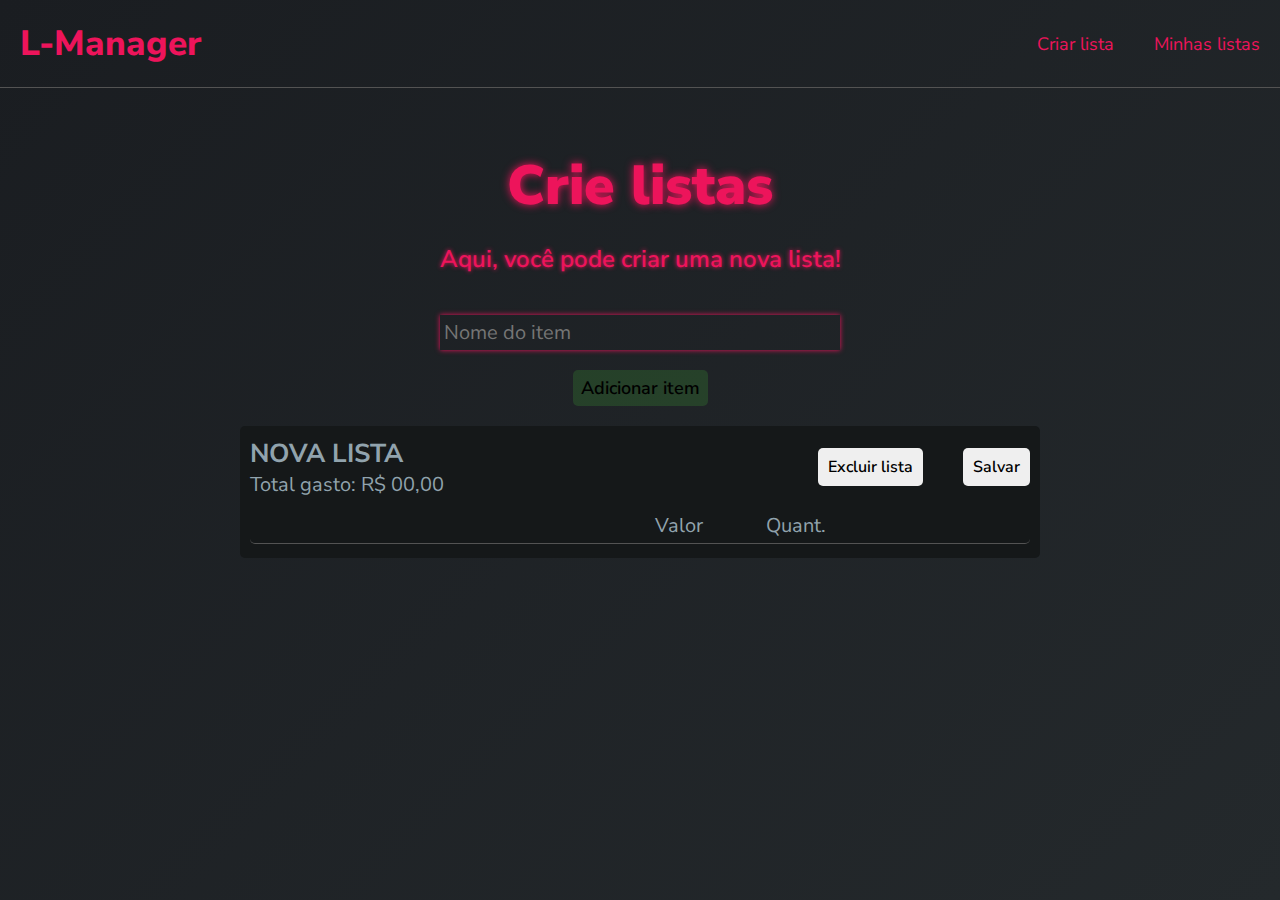
==== commit c2175080: "css and html improved" ====
--- a/index.html
+++ b/index.html
@@ -52,7 +52,7 @@
 
         <ul>
             <li><a href="index.html">Criar lista</a></li>
-            <li><a href="gerenciar.html">Gerenciar listas criadas</a></li>
+            <li><a href="gerenciar.html">Minhas listas</a></li>
         </ul>
     </nav>
 
@@ -82,7 +82,7 @@
             <ul>
                 <li class="hide">
                     <input type="checkbox" class="list-checkbox" style="visibility: hidden;">
-                    <span class="span-item">Nome do item</span>
+                    <span class="span-item"></span>
                     <span class="span-valor">Valor</span>
                     <span class="span-quantidade">Quant.</span>
                     <button class="edit-item" style="visibility: hidden;">Editar</button>
--- a/css/index.css
+++ b/css/index.css
@@ -152,7 +152,7 @@
 
 nav a {
     font-size: 1.8rem;
-    font-weight: 600;
+    /* font-weight: 600; */
     color: #ED145B;
 }
 
@@ -256,7 +256,7 @@
 /*============= MAIN - LIST CONTAINER ==============*/
 
 .div-list {
-    max-width: 90rem;
+    width: 800px;
     margin-inline: auto;
 
     border-radius: .5rem;
@@ -324,26 +324,30 @@
 }
 
 
-#bt-delete-list {
+#bt-delete-list[disabled='true'] {
     background-color: var(--vermelho-apagado);
 }
 
-
-#bt-delete-list:hover {
+#bt-delete-list[disabled='false'] {
+    background-color: var(--vermelho-fiap);
+    color: #000;
+}
+#bt-delete-list[disabled='false']:hover {
     box-shadow: 0 0 10px var(--vermelho-fiap);
-    background-color: var(--vermelho-fiap);
-}
-
-
-#bt-save-list {
+}
+
+
+#bt-save-list[disabled='true'] {
     background-color: var(--verde-apagado);
 }
 
-
-#bt-save-list:hover {
-
+#bt-save-list[disabled='false'] {
+    background-color: var(--verde-forte);
+    color: #000;
+}
+
+#bt-save-list[disabled='false']:hover {
     box-shadow: 0 0 10px var(--verde-forte);
-    background-color: var(--verde-forte);
 }
 
 
@@ -441,7 +445,7 @@
 
     #logoText {
         font-size: 2rem;
-        font-weight: 800;
+        /* font-weight: 800; */
     }
 
 
@@ -494,8 +498,8 @@
 
     /*list*/
     .div-list {
-        width: 90rem;
-        max-width: 80vw;
+        width: 85%;
+        min-width: 340px;
     }
 
 
@@ -576,29 +580,24 @@
 
 @media (max-width: 550px) {
 
-    #logoText {
-        font-size: 1.8rem;
-    }
-
-    nav li {
-        text-align: center;
-    }
-
-    nav ul {
-        gap: 1rem;
-    }
-
 
     .div-list {
         max-width: none;
-        width: 95%;
-        max-height: 50vh;
+       
+        max-height: 70vh;
         overflow-y: scroll;
         margin-bottom: 2rem;
     }
 
+    .div-header{
+        display: flex;
+        flex-direction: column;
+        align-items: start;
+        gap: 1rem;
+    }
+
     .div-header .texts{
-        width: 70%;
+        width: 100%;
     }
 
     .div-header .texts h5 {
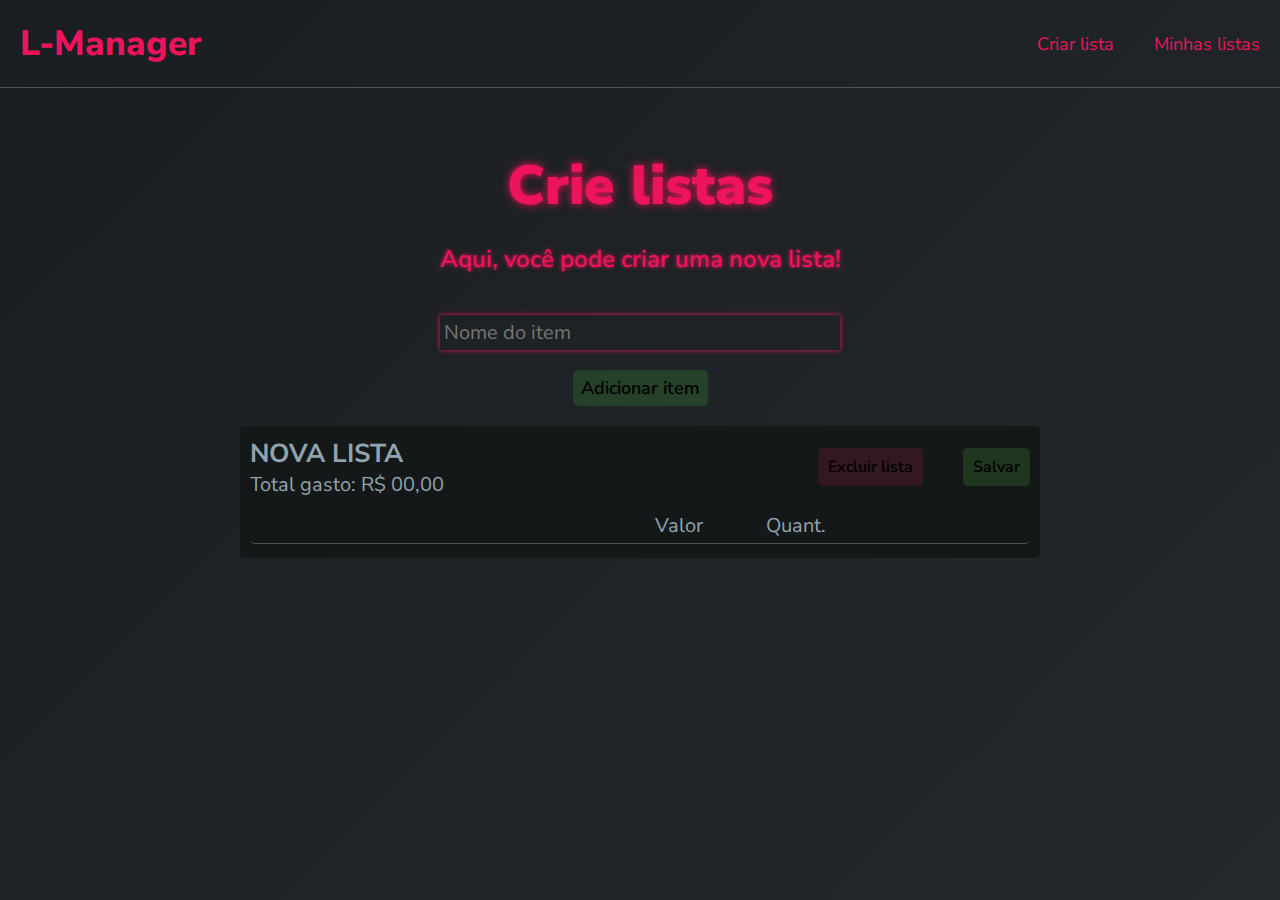
==== commit 2283439e: "add favicon" ====
--- a/index.html
+++ b/index.html
@@ -9,7 +9,8 @@
     <link rel="preconnect" href="https://fonts.gstatic.com" crossorigin>
     <link href="https://fonts.googleapis.com/css2?family=Nunito+Sans:wght@200;300;400;600;700;800;900&display=swap"
         rel="stylesheet">
-    <title>Criar nova lista / index</title>
+        <link rel="shortcut icon" href="./favicon.jpeg" type="image/jpeg">
+    <title>Criar nova lista</title>
 </head>
 
 <body>
--- a/css/index.css
+++ b/css/index.css
@@ -328,11 +328,11 @@
     background-color: var(--vermelho-apagado);
 }
 
-#bt-delete-list[disabled='false'] {
+#bt-delete-list {
     background-color: var(--vermelho-fiap);
     color: #000;
 }
-#bt-delete-list[disabled='false']:hover {
+#bt-delete-list:hover {
     box-shadow: 0 0 10px var(--vermelho-fiap);
 }
 
@@ -341,12 +341,12 @@
     background-color: var(--verde-apagado);
 }
 
-#bt-save-list[disabled='false'] {
+#bt-save-list {
     background-color: var(--verde-forte);
     color: #000;
 }
 
-#bt-save-list[disabled='false']:hover {
+#bt-save-list:hover {
     box-shadow: 0 0 10px var(--verde-forte);
 }
 
